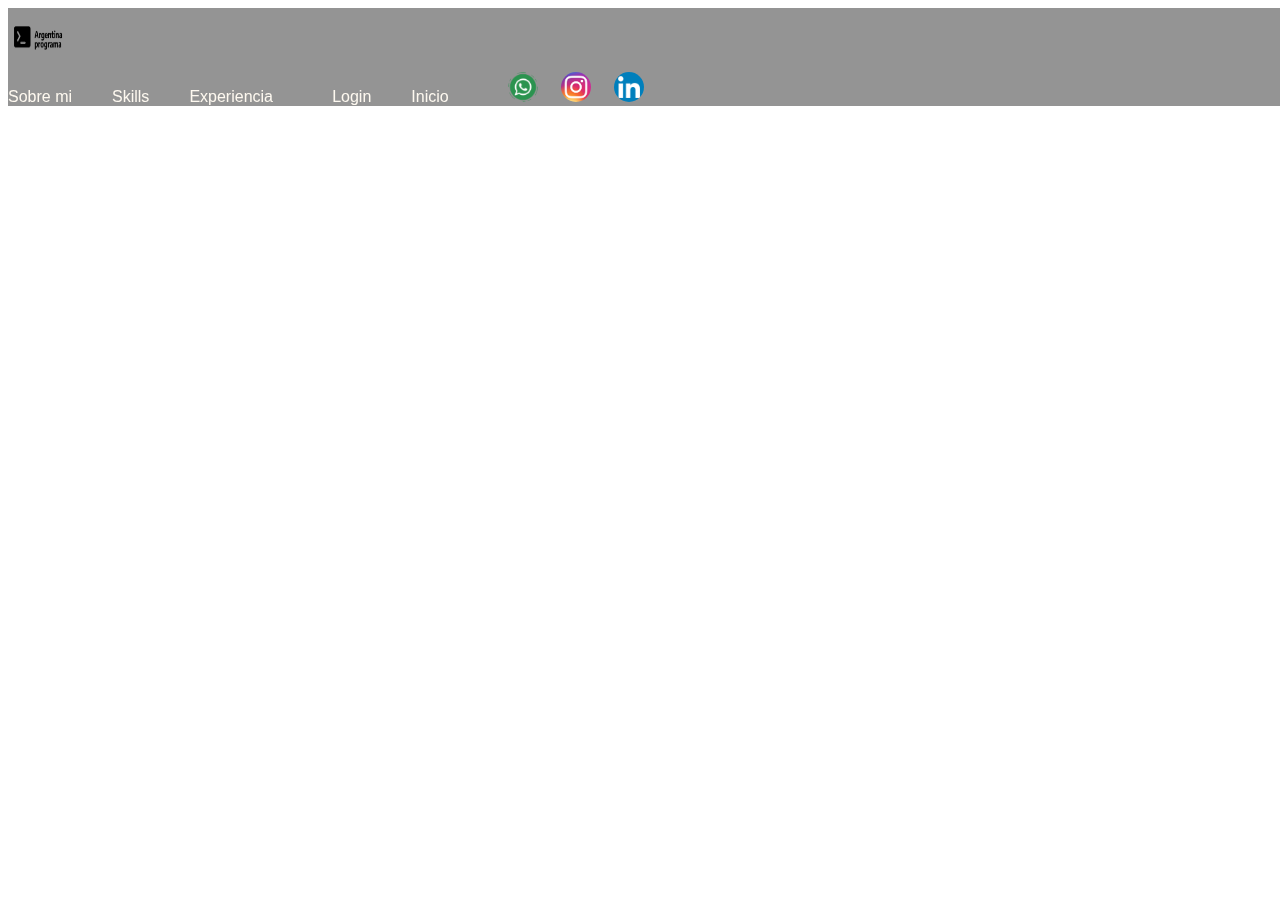
==== index3.html @ 82d14a36 "check head" ====
<!DOCTYPE html>
<html lang="en">
  <head>
    <meta charset="UTF-8" />
    <meta http-equiv="X-UA-Compatible" content="IE=edge" />
    <meta name="viewport" content="width=device-width, initial-scale=1.0" />
    <title>Adrián Fernández Rosa</title>

    <link
      href="https://cdn.jsdelivr.net/npm/bootstrap@5.1.3/dist/css/bootstrap.min.css"
      rel="stylesheet"
      integrity="sha384-1BmE4kWBq78iYhFldvKuhfTAU6auU8tT94WrHftjDbrCEXSU1oBoqyl2QvZ6jIW3"
      crossorigin="anonymous"
    />
    <link rel="stylesheet" href="assets/css/styles3.css">
  </head>
  <body>
    <header>
      <nav class="navbar navbar-dark">
        <div class="container-fluid">
          <div class="col3">
            <img
              src="/assets/img/header/APLogo-20-20.png"
              class="ArgentinaPrograma"
              alt="Argentina Programa"
              height="60"
              width="60"
            />
          </div>
          <div class="col4">
            <span class="login">Sobre mi</span>
            <span class="login">Skills</span>
            <span class="login">Experiencia</span>
           

              <span class="login" 
              ><a href="#" class="linklogin">Login</a></span>

            <span class="login" routerLink="/">Inicio</span>
            
            <a href="https://api.whatsapp.com/send?phone=5493415480112&text=Escribe%20aquí%20tu%20consulta!"
              target="_blank"
              ><img
                src="assets/img/header/png-one-logo-whatsapp-redondo.png"
                alt=""
                height="30"/></a>

            <a href="https://www.instagram.com/adrianfernandezrosa/"
              target="_blank" >
              <img src="assets/img/header/iconoinstagram.png" alt="" height="30"  /></a>


            <a href="https://www.linkedin.com/in/adrian-fernandez-rosa/"
            target="_blank">
            <img src="assets/img/header/LinkedIn.png" alt="" height="30"/></a>


          </div>
        </div>
      </nav>
    </header>
  </body>
</html>
---- assets/css/styles3.css ----
.ArgentinaPrograma{
    -webkit-filter: invert(100%);
    filter: invert(100%);
}


/* header */

header{
    width: 100%;
    height: auto;
    position: relative;
    overflow: hidden;
}

img{
    border-radius: 50%;
    cursor: pointer;

}

nav{
    background-color: rgba(34, 33, 33, 0.481);
    position: fixed;
    width: 100%;
    z-index: 1;
  }

  .login{
    color: rgb(254, 249, 240);
    font-family: 'Numans', sans-serif;
    margin-right: 4vh;
  text-decoration: none !important;


}

.linklogin{
    text-decoration: none;
    color: inherit;
}

.login:link, .login:visited, .login:active {
    text-decoration: none ;
    
}

a, button {
    margin-left: 1.5vw;
}
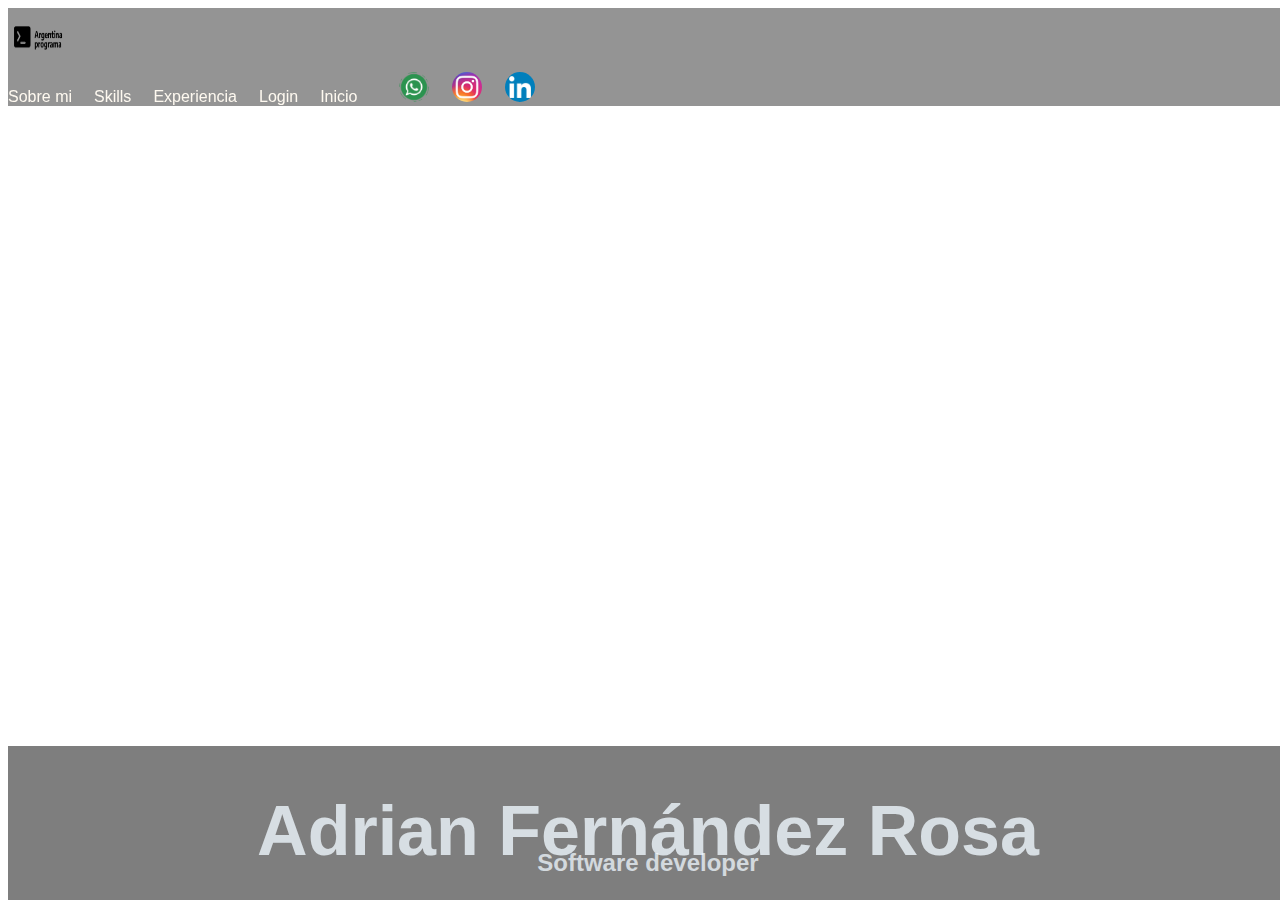
==== commit de22f90a: "video back, falta posicionar" ====
--- a/index3.html
+++ b/index3.html
@@ -15,12 +15,12 @@
     <link rel="stylesheet" href="assets/css/styles3.css">
   </head>
   <body>
-    <header>
+
       <nav class="navbar navbar-dark">
         <div class="container-fluid">
           <div class="col3">
             <img
-              src="/assets/img/header/APLogo-20-20.png"
+              src="/assets/img/nav/APLogo-20-20.png"
               class="ArgentinaPrograma"
               alt="Argentina Programa"
               height="60"
@@ -33,31 +33,48 @@
             <span class="login">Experiencia</span>
            
 
-              <span class="login" 
-              ><a href="#" class="linklogin">Login</a></span>
+            <span  class="login">Login</span>
 
-            <span class="login" routerLink="/">Inicio</span>
-            
+            <span class="login" >Inicio</span>
+
             <a href="https://api.whatsapp.com/send?phone=5493415480112&text=Escribe%20aquí%20tu%20consulta!"
-              target="_blank"
-              ><img
-                src="assets/img/header/png-one-logo-whatsapp-redondo.png"
+              target="_blank"><img src="assets/img/nav/png-one-logo-whatsapp-redondo.png"
                 alt=""
                 height="30"/></a>
 
+
             <a href="https://www.instagram.com/adrianfernandezrosa/"
               target="_blank" >
-              <img src="assets/img/header/iconoinstagram.png" alt="" height="30"  /></a>
+              <img src="assets/img/nav/iconoinstagram.png" alt="" height="30"  /></a>
 
 
             <a href="https://www.linkedin.com/in/adrian-fernandez-rosa/"
             target="_blank">
-            <img src="assets/img/header/LinkedIn.png" alt="" height="30"/></a>
+            <img src="assets/img/nav/LinkedIn.png" alt="" height="30"/></a>
 
 
           </div>
         </div>
       </nav>
+
+
+      <header>
+
+        <div class="overlay"></div>
+        <div class="absolute">
+          <h1>Adrian Fernández Rosa</h1>
+        </div>
+        <div class="absolute">
+          <h2>Software developer</h2>
+        </div>
+        <div class="absolute">
+          <button>Sobre mi</button>
+        </div>
+      
+        <video autoplay muted playsinline loop id="videoId">
+            <source src="assets/img/header/BackgroundVideo.mp4" type="video/mp4" />
+          </video>
+
     </header>
   </body>
 </html>
--- a/assets/css/styles3.css
+++ b/assets/css/styles3.css
@@ -4,13 +4,10 @@
 }
 
 
-/* header */
+/* nav */
 
-header{
-    width: 100%;
-    height: auto;
-    position: relative;
-    overflow: hidden;
+a, button {
+    margin-left: 1.5vw;
 }
 
 img{
@@ -20,31 +17,91 @@
 }
 
 nav{
-    background-color: rgba(34, 33, 33, 0.481);
-    position: fixed;
-    width: 100%;
-    z-index: 1;
-  }
+  background-color: rgba(34, 33, 33, 0.481);
+  position: fixed;
+  width: 100%;
+  z-index: 1;
+}
 
-  .login{
+
+.login{
     color: rgb(254, 249, 240);
     font-family: 'Numans', sans-serif;
-    margin-right: 4vh;
-  text-decoration: none !important;
-
-
-}
-
-.linklogin{
-    text-decoration: none;
-    color: inherit;
-}
-
-.login:link, .login:visited, .login:active {
-    text-decoration: none ;
-    
+    margin-right: 2vh;
+    cursor: pointer;
 }
 
 a, button {
     margin-left: 1.5vw;
+}
+
+
+/* Header */
+
+header{
+    width: 100%;
+    height: auto;
+    position: absolute;
+    overflow: hidden;
+    bottom: 0;
+}
+
+
+video{
+    bottom: 0px;
+    width: 100%;
+  
+
+ 
+}
+
+.absolute{
+    width: 100%;
+    height: 100%;
+    top: 0;
+    right: 0;
+    position: absolute;
+    text-align: center;
+    display: flex;
+    justify-content: center;
+    align-items: center;
+    font-family: 'Numans', sans-serif;
+}
+
+h1{
+  font-family: 'Numans', sans-serif;
+    font-size: 70px;
+    font-weight: 600;
+    color: rgba(240, 248, 255, 0.779);
+    margin-bottom: 30px;
+}
+
+
+
+.overlay{
+    width: 100%;
+    height: 100%;
+    position: absolute;
+    background:rgba(9, 9, 9, 0.525);
+}
+
+h2{
+  color: rgba(240, 248, 255, 0.752);
+  margin-top: 100px;
+}
+
+button{
+  margin-top: 200px;
+  color: rgba(240, 248, 255, 0.841);
+  background-color: rgba(29, 30, 30, 0.042);
+  border-color: rgba(240, 248, 255, 0.752);
+  border-radius: 5px;
+  height: 40px;
+  width: 100px;
+  cursor: pointer;
+  z-index: 1;
+}
+
+button:hover{
+  background-color:  rgba(40, 42, 43, 0.59);
 }